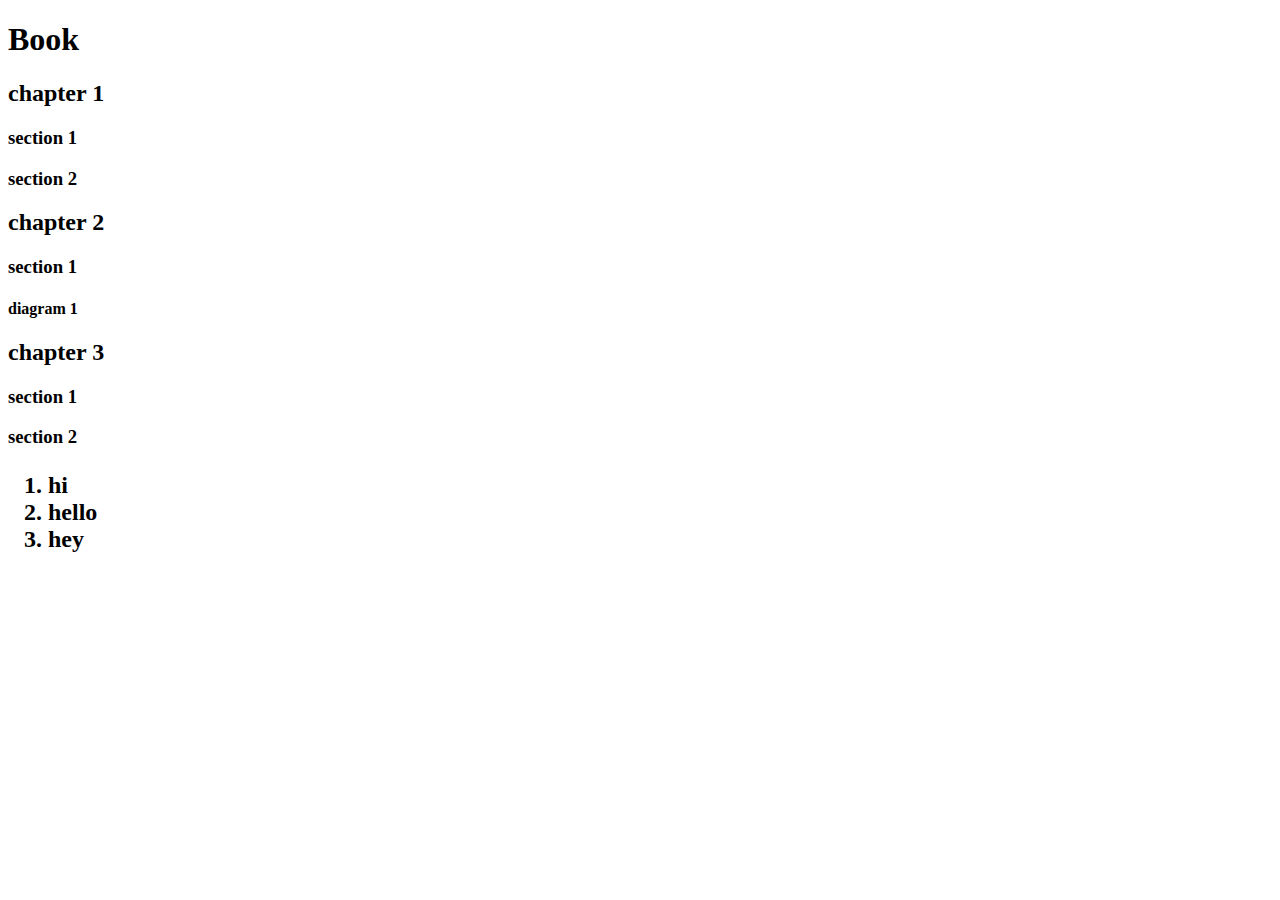
==== index.html @ 6caf3ac3 "testing deployment" ====
<!DOCTYPE html>
<html lang="en">
<head>
    <meta charset="UTF-8">
    <meta name="viewport" content="width=device-width, initial-scale=1.0">
    <title>Document</title>
</head>
<body>
    <h1>Book</h1>
        <h2>chapter 1</h2>
            <h3>section 1</h3>
            <h3>section 2</h3>
        <h2>chapter 2</h2>
        <h3>section 1</h3>
            <h4>diagram 1</h4>
    <h2>chapter 3</h2>
    <h3>section 1</h3>
    <h3>section 2</h3>
    <h2>
        <ol>
            <li>hi</li>
            <li>hello</li>
            <li>hey</li>
        </ol>
    </h2>
    
</body>
</html>
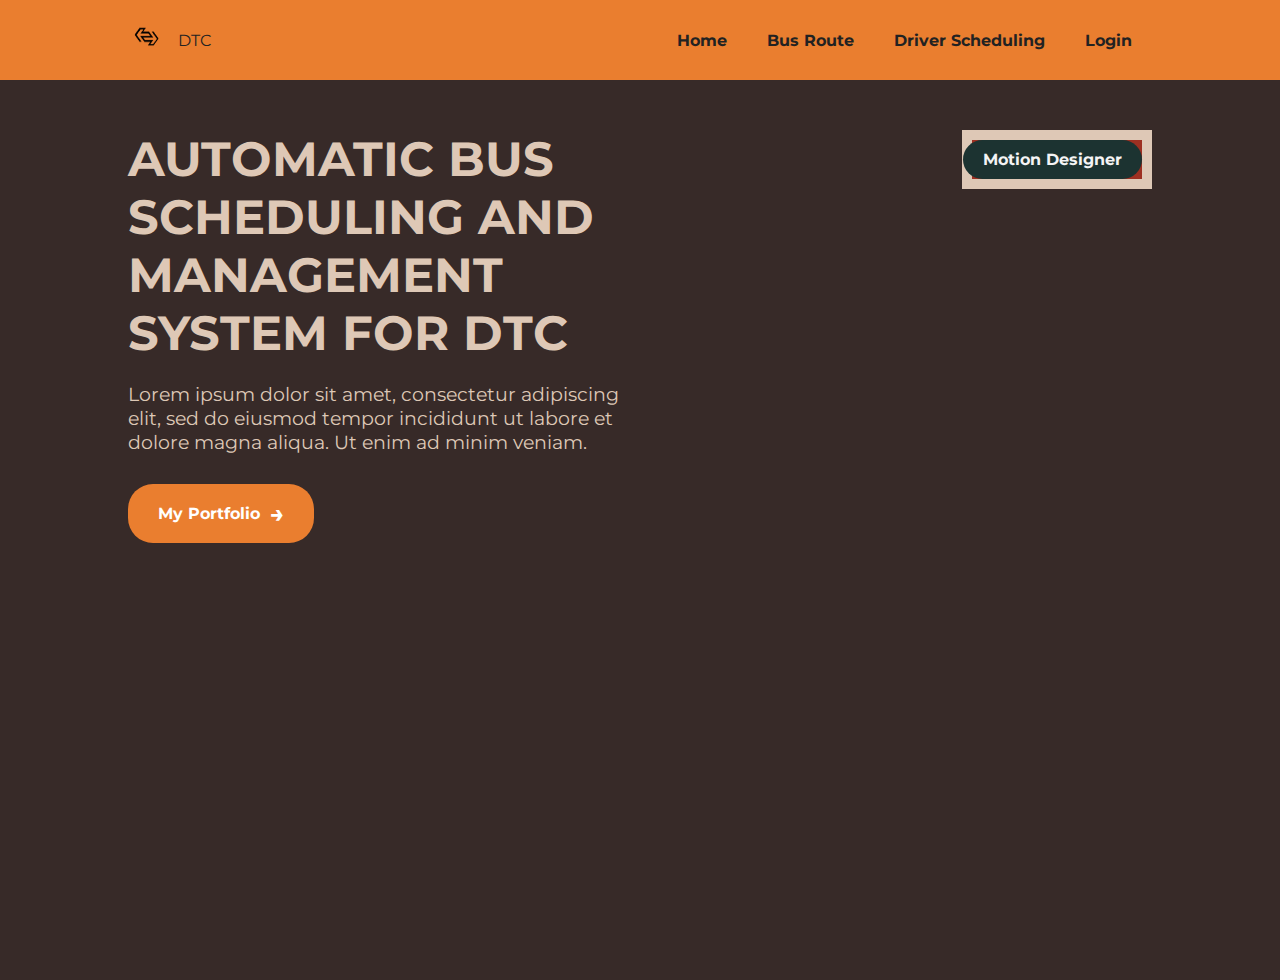
==== commit 18bbd01b: "ok" ====
--- a/index.html
+++ b/index.html
@@ -3,26 +3,42 @@
 <head>
     <meta charset="UTF-8">
     <meta name="viewport" content="width=device-width, initial-scale=1.0">
-    <title>Document</title>
+    <title>DTC</title>
+    <link rel="stylesheet" href="style.css">
+    <link href="https://fonts.googleapis.com/css2?family=Montserrat:wght@400;700&display=swap" rel="stylesheet">
 </head>
 <body>
-    <h1>Book</h1>
-        <h2>chapter 1</h2>
-            <h3>section 1</h3>
-            <h3>section 2</h3>
-        <h2>chapter 2</h2>
-        <h3>section 1</h3>
-            <h4>diagram 1</h4>
-    <h2>chapter 3</h2>
-    <h3>section 1</h3>
-    <h3>section 2</h3>
-    <h2>
-        <ol>
-            <li>hi</li>
-            <li>hello</li>
-            <li>hey</li>
-        </ol>
-    </h2>
-    
+    <header>
+        <div class="logo">
+            <img src="logo.png" alt="Greta Mae Evans Logo">
+            <span>DTC</span>
+        </div>
+        <nav>
+            <ul>
+                <li><a href="#">Home</a></li>
+                <li><a href="#">Bus Route</a></li>
+                <li><a href="#">Driver Scheduling</a></li>
+                <!-- <li><a href="#">Testimonials</a></li> -->
+                <li><a href="#">Login</a></li>
+            </ul>
+            <!-- <a href="#" cla    ss="work-with-me">Work With Me</a> -->
+        </nav>
+    </header>
+
+    <main>
+        <section class="intro">
+            <div class="text">
+                <h1>AUTOMATIC BUS SCHEDULING AND MANAGEMENT SYSTEM FOR DTC​</h1>
+                <p>Lorem ipsum dolor sit amet, consectetur adipiscing elit, sed do eiusmod tempor incididunt ut labore et dolore magna aliqua. Ut enim ad minim veniam.</p>
+                <a href="#" class="portfolio-button">My Portfolio <span>→</span></a>
+            </div>
+            <div class="image-container">
+                <div class="image-box">
+                    <img src="C:\Users\ASUS\Desktop\WEBDEV\HTML\Picture1.png" alt="Greta Mae Evans">
+                    <div class="label">Motion Designer</div>
+                </div>
+            </div>
+        </section>
+    </main>
 </body>
 </html>
--- a/style.css
+++ b/style.css
@@ -0,0 +1,145 @@
+/* Basic reset */
+* {
+    margin: 0;
+    padding: 0;
+    box-sizing: border-box;
+}
+
+body {
+    font-family: 'Montserrat', sans-serif;
+    background-color: #f4f4f4;
+    color: #222;
+}
+
+/* Header styling */
+header {
+    display: flex;
+    justify-content: space-between;
+    align-items: center;
+    padding: 20px 10%;
+    background-color: #ea7e2f;/* #f4f4f4;*/
+}
+
+.logo {
+    display: flex;
+    align-items: center;
+}
+
+.logo img {
+    width: 40px;
+    height: 40px;
+    margin-right: 10px;
+}
+
+nav ul {
+    display: flex;
+    list-style: none;
+}
+
+nav ul li {
+    margin: 0 20px;
+}
+
+nav ul li a {
+    text-decoration: none;
+    color: #222;
+    font-weight: bold;
+}
+
+/* .work-with-me {
+    background-color: #1c3331;
+    color: #fff;
+    padding: 10px 20px;
+    border-radius: 20px;
+    text-decoration: none;
+} */
+
+/* Main section */
+.intro {
+    display: flex;
+    height: 100vh;
+    justify-content: space-between;
+    padding: 50px 10%;
+    background-color: #372a28;    /*#1c3331;*/
+    color: #dec8b6;
+}
+
+.intro .text {
+    max-width: 50%;
+}
+
+.intro h1 {
+    font-size: 3em;
+    margin-bottom: 20px;
+}
+
+.intro p {
+    font-size: 1.2em;
+    margin-bottom: 30px;
+}
+
+.portfolio-button {
+    background-color: #ea7e2f;
+    color: #fff;
+    padding: 15px 30px;
+    border-radius: 25px;
+    text-decoration: none;
+    font-weight: bold;
+    display: inline-flex;
+    align-items: center;
+}
+
+.portfolio-button span {
+    margin-left: 10px;
+    font-size: 1.5em;
+}
+
+.image-container {
+    position: relative;
+    max-width: 45%;
+}
+
+.image-box {
+    border: 10px solid #dec8b6;  /* #1c3331;*/
+    padding: 10px;
+    background-color: #9d3022;
+    
+}
+
+.image-box img {
+    display: block;
+    max-width: 100%;
+    
+}
+
+.label {
+    position: absolute;
+    top: 10px;
+    right: 10px;
+    background-color: #1c3331;
+    color: #f4f4f4;
+    padding: 10px 20px;
+    border-radius: 20px;
+    font-weight: bold;
+}
+
+/* Responsive Design */
+@media (max-width: 768px) {
+    .intro {
+        flex-direction: column;
+    }
+
+    .intro .text, .image-container {
+        max-width: 100%;
+        text-align: center;
+        height: auto;
+    }
+
+    .image-container {
+        margin-top: 30px;
+    }
+
+    nav ul {
+        flex-direction: column;
+    }
+}
